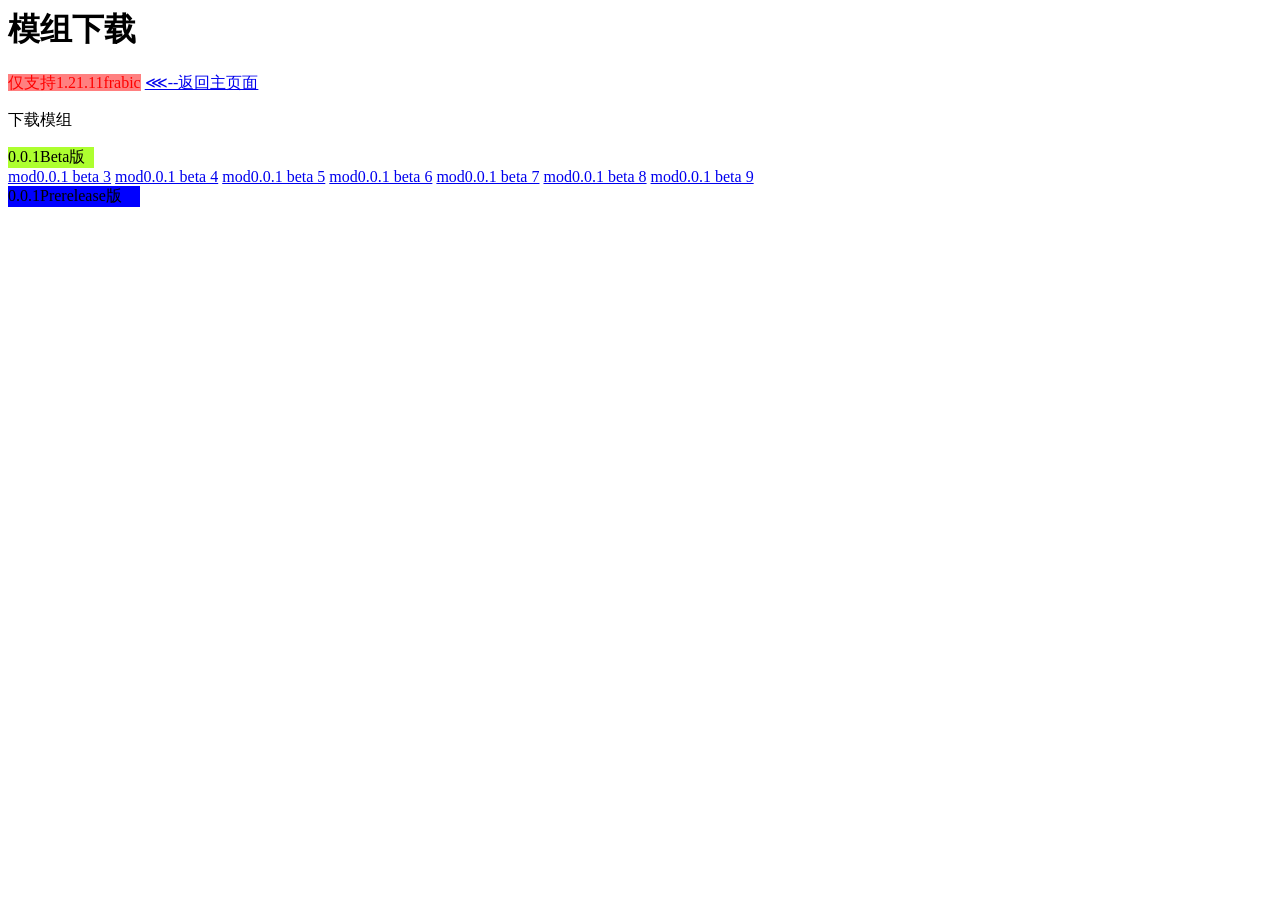
==== index2.html @ 07b58db1 "Add files via upload" ====
<html lang="en">
<head>
    <meta charset="UTF-8">
    <meta name="viewport" content="width=device-width, initial-scale=1.0">
    <title>Document</title>
    <style>
        #zhichi{
            color: #ff0000;
            background-color: #ff8080;
        }
        .beta{
            background-color: greenyellow;
            width: 86;
        }
        .res{
            background-color: #0000ff;
            width: 132;
        }
    </style>
</head>
<body>
    <h1>模组下载</h1>
    <span id="zhichi">仅支持1.21.11frabic</span>
    <a href="index.html">⋘--返回主页面</a>
    <p>下载模组</p>
    <div class="beta"> 0.0.1Beta版</div>
    <a href="./img/BETA 3/armers.jar">mod0.0.1 beta 3</a>
    <a href="./img/BETA 4/armers.jar">mod0.0.1 beta 4</a>
    <a href="./img/BETA 5/armers.jar">mod0.0.1 beta 5</a>
    <a href="./img/BETA 6/armers.jar">mod0.0.1 beta 6</a>
    <a href="./img/BETA 7/armers.jar">mod0.0.1 beta 7</a>
    <a href="./img/BETA 8/armers.jar">mod0.0.1 beta 8</a>
    <a href="./img/BETA 9/armers.jar">mod0.0.1 beta 9</a>
    <div class="res">0.0.1Prerelease版</div>
    <a href="./img/PRE 1/armers.jar"></a>
</body>
</html>
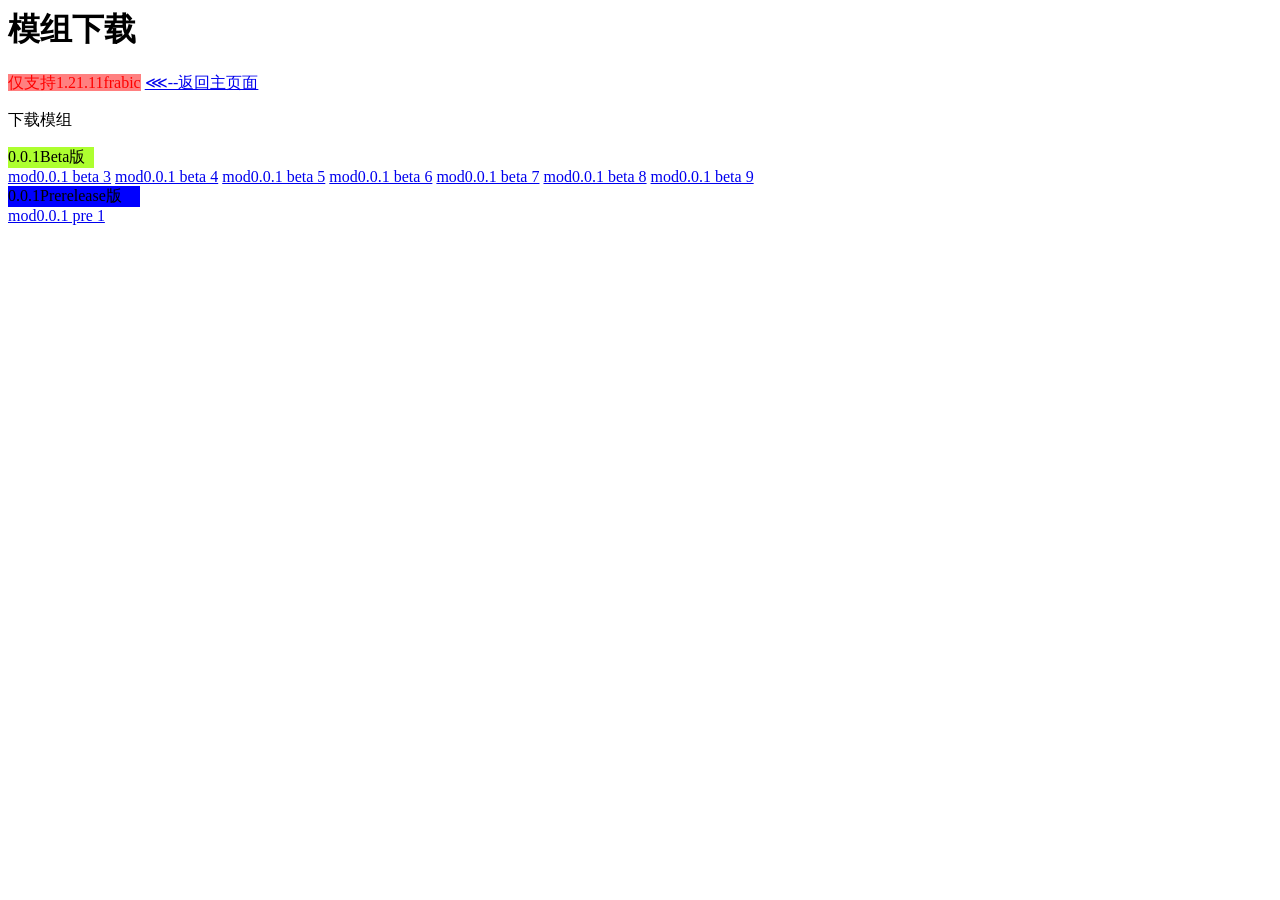
==== commit a3e225ee: "Duplicate index2.html for Chinese localization" ====
--- a/index2.html
+++ b/index2.html
@@ -1,4 +1,4 @@
-<html lang="en">
+<html lang="zh">
 <head>
     <meta charset="UTF-8">
     <meta name="viewport" content="width=device-width, initial-scale=1.0">
@@ -32,6 +32,6 @@
     <a href="./img/BETA 8/armers.jar">mod0.0.1 beta 8</a>
     <a href="./img/BETA 9/armers.jar">mod0.0.1 beta 9</a>
     <div class="res">0.0.1Prerelease版</div>
-    <a href="./img/PRE 1/armers.jar"></a>
+    <a href="./img/PRE 1/armers.jar">mod0.0.1 pre 1</a>
 </body>
-</html>+</html>
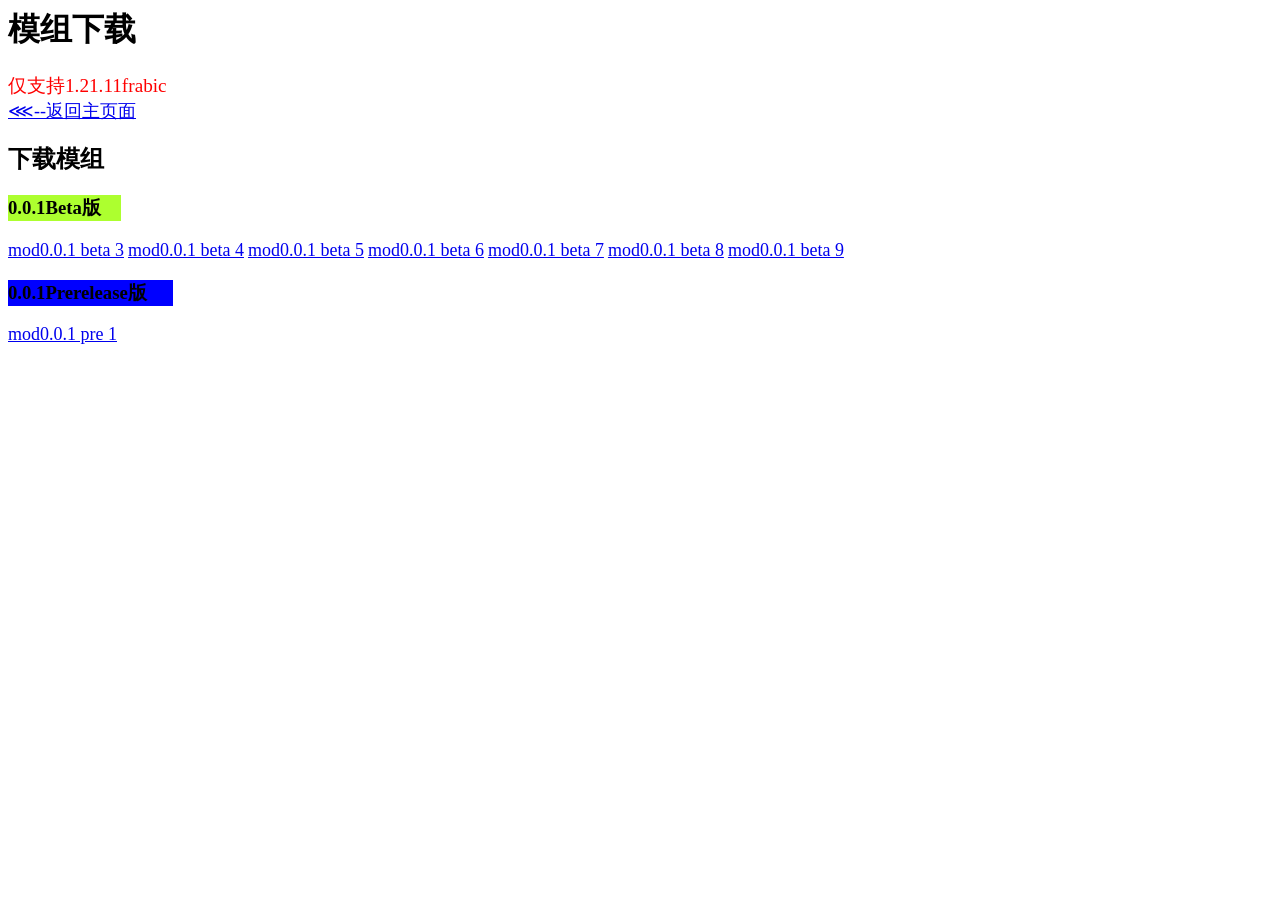
==== commit c37949ca: "Add files via upload" ====
--- a/index2.html
+++ b/index2.html
@@ -1,37 +1,25 @@
-<html lang="zh">
+<html lang="en">
 <head>
     <meta charset="UTF-8">
     <meta name="viewport" content="width=device-width, initial-scale=1.0">
     <title>Document</title>
-    <style>
-        #zhichi{
-            color: #ff0000;
-            background-color: #ff8080;
-        }
-        .beta{
-            background-color: greenyellow;
-            width: 86;
-        }
-        .res{
-            background-color: #0000ff;
-            width: 132;
-        }
-    </style>
+    <link rel="stylesheet" href="cssjs/style.css">
 </head>
 <body>
     <h1>模组下载</h1>
     <span id="zhichi">仅支持1.21.11frabic</span>
-    <a href="index.html">⋘--返回主页面</a>
-    <p>下载模组</p>
-    <div class="beta"> 0.0.1Beta版</div>
-    <a href="./img/BETA 3/armers.jar">mod0.0.1 beta 3</a>
-    <a href="./img/BETA 4/armers.jar">mod0.0.1 beta 4</a>
-    <a href="./img/BETA 5/armers.jar">mod0.0.1 beta 5</a>
-    <a href="./img/BETA 6/armers.jar">mod0.0.1 beta 6</a>
-    <a href="./img/BETA 7/armers.jar">mod0.0.1 beta 7</a>
-    <a href="./img/BETA 8/armers.jar">mod0.0.1 beta 8</a>
-    <a href="./img/BETA 9/armers.jar">mod0.0.1 beta 9</a>
-    <div class="res">0.0.1Prerelease版</div>
-    <a href="./img/PRE 1/armers.jar">mod0.0.1 pre 1</a>
+    <br>
+    <a href="index.html" class="back">⋘--返回主页面</a>
+    <h2>下载模组</h2>
+    <h3 class="beta"> 0.0.1Beta版</h3>
+    <a href="./img/BETA 3/armers.jar" class="dmod">mod0.0.1 beta 3</a>
+    <a href="./img/BETA 4/armers.jar" class="dmod">mod0.0.1 beta 4</a>
+    <a href="./img/BETA 5/armers.jar" class="dmod">mod0.0.1 beta 5</a>
+    <a href="./img/BETA 6/armers.jar" class="dmod">mod0.0.1 beta 6</a>
+    <a href="./img/BETA 7/armers.jar" class="dmod">mod0.0.1 beta 7</a>
+    <a href="./img/BETA 8/armers.jar" class="dmod">mod0.0.1 beta 8</a>
+    <a href="./img/BETA 9/armers.jar" class="dmod">mod0.0.1 beta 9</a>
+    <h3 class="res">0.0.1Prerelease版</h3>
+    <a href="./img/PRE 1/armers.jar" class="dmod">mod0.0.1 pre 1</a>
 </body>
-</html>
+</html>
--- a/cssjs/style.css
+++ b/cssjs/style.css
@@ -0,0 +1,35 @@
+#frabic{
+            color: rgb(255, 0, 0);
+            font-size:xx-large;
+        }
+.splj{
+            font-size:x-large;
+        }
+.spljsmall{
+            font-size:large;
+        }
+#zhichi{
+            color: #ff0000;
+            font-size: larger;
+        }
+.beta{
+            background-color: greenyellow;
+            width: 113;
+        }
+.res{
+            background-color: #0000ff;
+            width: 165;
+        }
+.dmod{
+    font-size:large;
+}
+.back{
+    font-size: large;
+}
+.workfile{
+    font-size: larger;
+}
+.spljfile{
+    font-size: x-large;
+}
+
